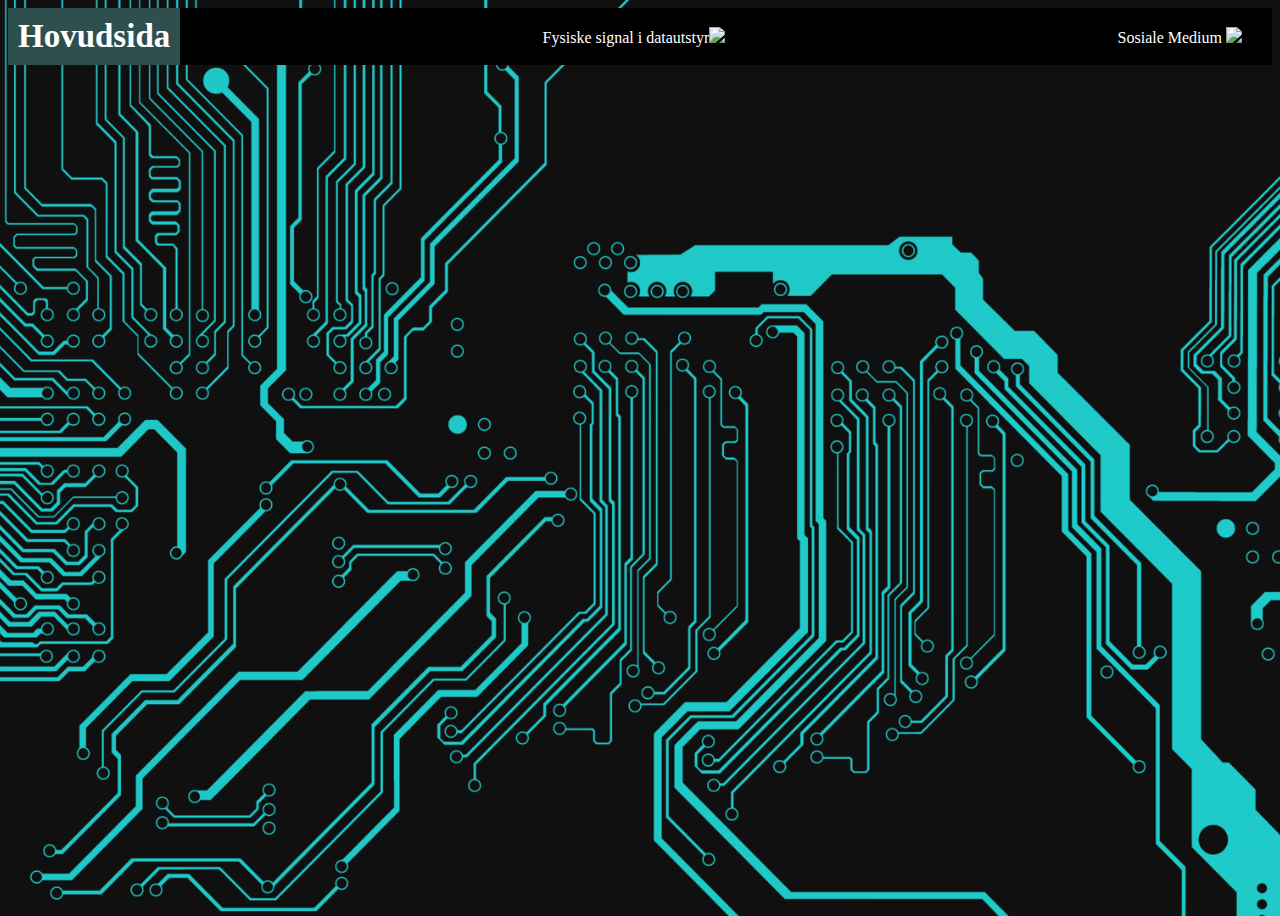
==== datautstyr.html @ bbe732e0 "upload succsessful" ====
<!DOCTYPE html>
<html lang="no">
    <head>
    <meta charset="utf-8">
    <title>Fysiske signal i datautstyr</title>
    <link rel="stylesheet" href="techstil.css">
    </head>
    <body>
        <header>
            <nav>
            <a href="index.html" class="heim">Hovudsida</a>
              <a href="datautstyr.html"> Fysiske signal i datautstyr<img src="bilder/projektbilete/bulb2.png" id="ikon"></a>
            <a href="sosialemedium.html">Sosiale Medium <img src="bilder/projektbilete/notification.png" id="ikon2"> </a>
            </nav>
        </header>
        <main>
            <article class="kol-10"></article>
            <article class="kol-6"></article>
            <article class="kol-6"></article>
        </main>
        <footer>
        </footer>
    </body>
</html>
---- techstil.css ----
body{
                background-image: url("bilete/tech2.png");
                min-height: 100vh;
                background-size: cover;
                background-position: center bottom;
            }
      
                   .kol-1{grid-column:span 1;}
            .kol-2{grid-column:span 2;}
            .kol-3{grid-column:span 3;}
            .kol-4{grid-column:span 4;}
            .kol-5{grid-column:span 5;}
            .kol-6{grid-column:span 6;
            background-color: darkslategray;
}
            .kol-7{grid-column:span 7;}
            .kol-8{grid-column:span 8;}
            .kol-9{grid-column:span 9;}
            .kol-10{grid-column:span 10;}
            .kol-11{grid-column:span 11;}
            .kol-12{grid-column:span 12;}
            main{
                max-width: 1000px;
                display:grid;
                margin: auto;
                grid-template-columns: repeat(12,1fr);
                grid-gap: 20px;
                margin-top: 15px;
            }
                      header > nav{
                background-color:black;
                display: flex;
                flex-direction: row;
                align-items: center;
                justify-content: space-between;
            }
            @media (max-width:900px){
                header > nav{
                    flex-direction: column;
                    justify-content: space-around;}
            }
            nav a{
                padding-left: 30px;
                padding-right: 30px;
                color: white;
                text-decoration: none;
                font-family: verdana;
            }
            nav .heim{
                background-color: darkslategray;
                font-weight: 800;
                font-size: 33px;
                padding: 10px;
            }
            nav a:hover{
                text-decoration: underline;
            }
article{
    
}
article > p{
    font-family: verdana;
    color: antiquewhite;
    font-size: 20px;
    margin: 15px;
}
ul{
    font-size: 20px;
    color: ghostwhite;
}
#prosessor{
    width: 400px;
}
#sosial{
    width: 400px;
    margin-left: 100px;
    height: 268px
}
#informasjon{
    font-family: monospace;
    font-size: 17px;
    }
img{
    align-items: center;
}
#ikon{
    width: 50px;
}
#ikon2{
    width: 50px;
}
#ikon:hover{
}
#ikon2:hover{    
}
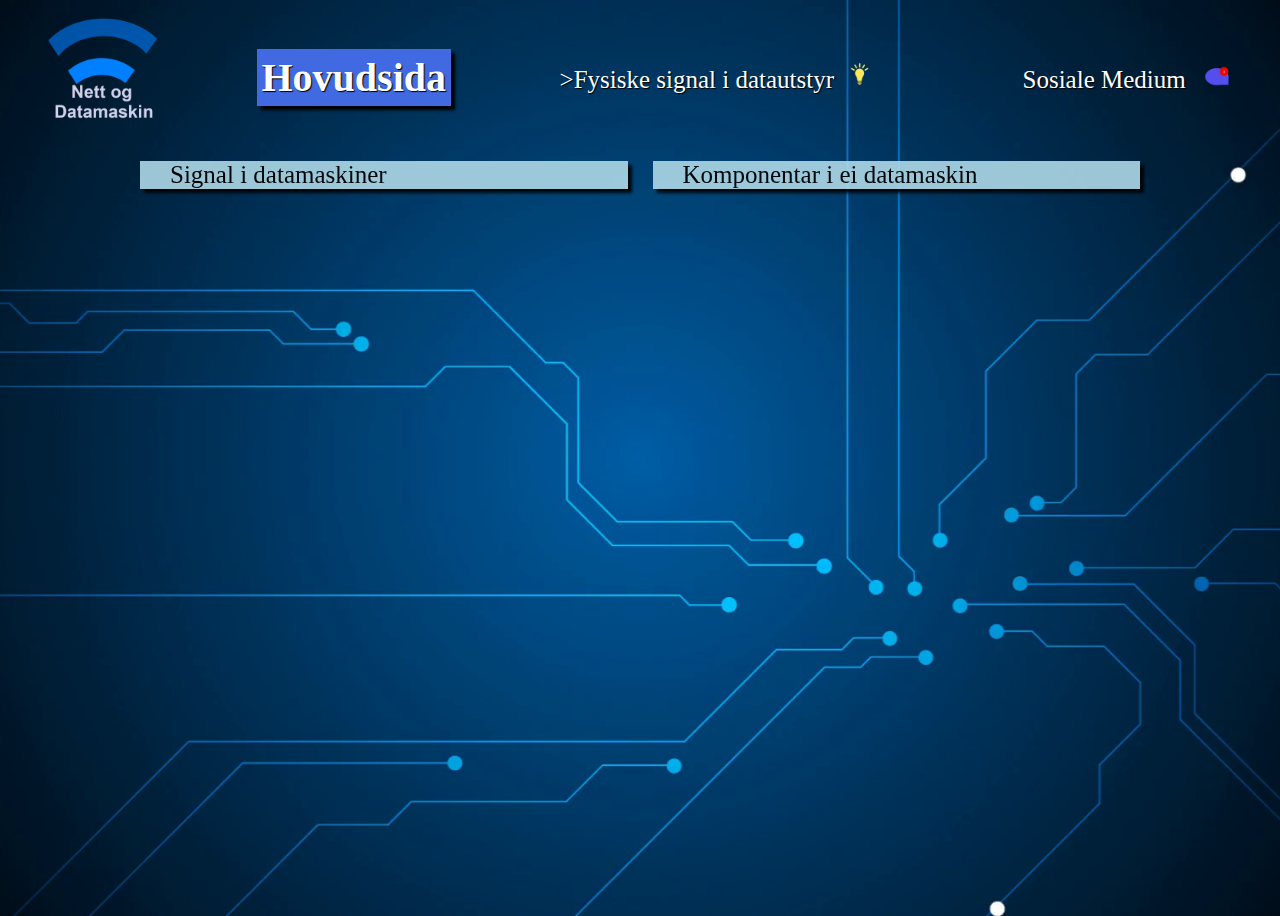
==== commit fb6358f7: "better design" ====
--- a/datautstyr.html
+++ b/datautstyr.html
@@ -8,15 +8,16 @@
     <body>
         <header>
             <nav>
+           <img src="bilete/nettbanner.png" id="banner">
             <a href="index.html" class="heim">Hovudsida</a>
-              <a href="datautstyr.html"> Fysiske signal i datautstyr<img src="bilder/projektbilete/bulb2.png" id="ikon"></a>
-            <a href="sosialemedium.html">Sosiale Medium <img src="bilder/projektbilete/notification.png" id="ikon2"> </a>
+              <a href="datautstyr.html"> >Fysiske signal i datautstyr<img src="bilete/bulb2.png" id="ikon"></a>
+            <a href="sosialemedium.html">Sosiale Medium <img src="bilete/notification.png" id="ikon2"> </a>
             </nav>
         </header>
         <main>
-            <article class="kol-10"></article>
-            <article class="kol-6"></article>
-            <article class="kol-6"></article>
+            <article class="kol-6"><a href="
+signal.html">Signal i datamaskiner</a> </article>
+            <article class="kol-6"><a href="komponentar.html">Komponentar i ei datamaskin</a></article>
         </main>
         <footer>
         </footer>
--- a/techstil.css
+++ b/techstil.css
@@ -1,5 +1,5 @@
          body{
-                background-image: url("bilete/tech2.png");
+                background-image: url("bilete/tech3.png");
                 min-height: 100vh;
                 background-size: cover;
                 background-position: center bottom;
@@ -11,10 +11,15 @@
             .kol-4{grid-column:span 4;}
             .kol-5{grid-column:span 5;}
             .kol-6{grid-column:span 6;
-            background-color: darkslategray;
+            background-color: lightblue;
+            filter: opacity(90%);
+            box-shadow: 4px 4px 3px black;
 }
             .kol-7{grid-column:span 7;}
-            .kol-8{grid-column:span 8;}
+            .kol-8{grid-column:span 8;
+            background-color: lightblue;
+            filter: opacity(90%);
+            box-shadow: 4px 4px 3px black;}
             .kol-9{grid-column:span 9;}
             .kol-10{grid-column:span 10;}
             .kol-11{grid-column:span 11;}
@@ -24,11 +29,10 @@
                 display:grid;
                 margin: auto;
                 grid-template-columns: repeat(12,1fr);
-                grid-gap: 20px;
+                grid-gap: 25px;
                 margin-top: 15px;
             }
                       header > nav{
-                background-color:black;
                 display: flex;
                 flex-direction: row;
                 align-items: center;
@@ -38,58 +42,79 @@
                 header > nav{
                     flex-direction: column;
                     justify-content: space-around;}
-            }
-            nav a{
+}
+            
+            body a{
                 padding-left: 30px;
                 padding-right: 30px;
                 color: white;
                 text-decoration: none;
                 font-family: verdana;
+                font-size: 25px;
+                text-shadow: 1px 1px 1px black;
             }
             nav .heim{
-                background-color: darkslategray;
+                background-color: royalblue;
                 font-weight: 800;
-                font-size: 33px;
-                padding: 10px;
+                font-size: 40px;
+                padding: 5px;
+                box-shadow: 4px 4px 3px black;
             }
-            nav a:hover{
+            body a:hover{
                 text-decoration: underline;
             }
-article{
-    
+article > a{
+    color: black;
+    text-shadow: none;
+}
+article > h1{
+    color: black;
+    text-shadow: none
 }
 article > p{
     font-family: verdana;
-    color: antiquewhite;
+    color: black;
     font-size: 20px;
-    margin: 15px;
+    margin: 5px;
+    padding: 5px;
 }
 ul{
     font-size: 20px;
-    color: ghostwhite;
+    color: black;
 }
 #prosessor{
-    width: 400px;
-}
-#sosial{
-    width: 400px;
-    margin-left: 100px;
-    height: 268px
+    width: 90%;
+
 }
 #informasjon{
     font-family: monospace;
     font-size: 17px;
     }
-img{
-    align-items: center;
-}
 #ikon{
     width: 50px;
 }
 #ikon2{
     width: 50px;
 }
-#ikon:hover{
+.techinfo{
+    width: 200px;
 }
-#ikon2:hover{    
+#focus{
+    background-color: grey;
+}
+h1{
+    font-family: verdana;
+    font-size: 20px;
+    color: whitesmoke;
+    padding: 5px;
+}
+#sosial{
+    width: 121%;
+}
+.socialstat{
+    width: 120%;
+}
+#banner{
+    width: 150px;
+    margin-left: 20px;
 }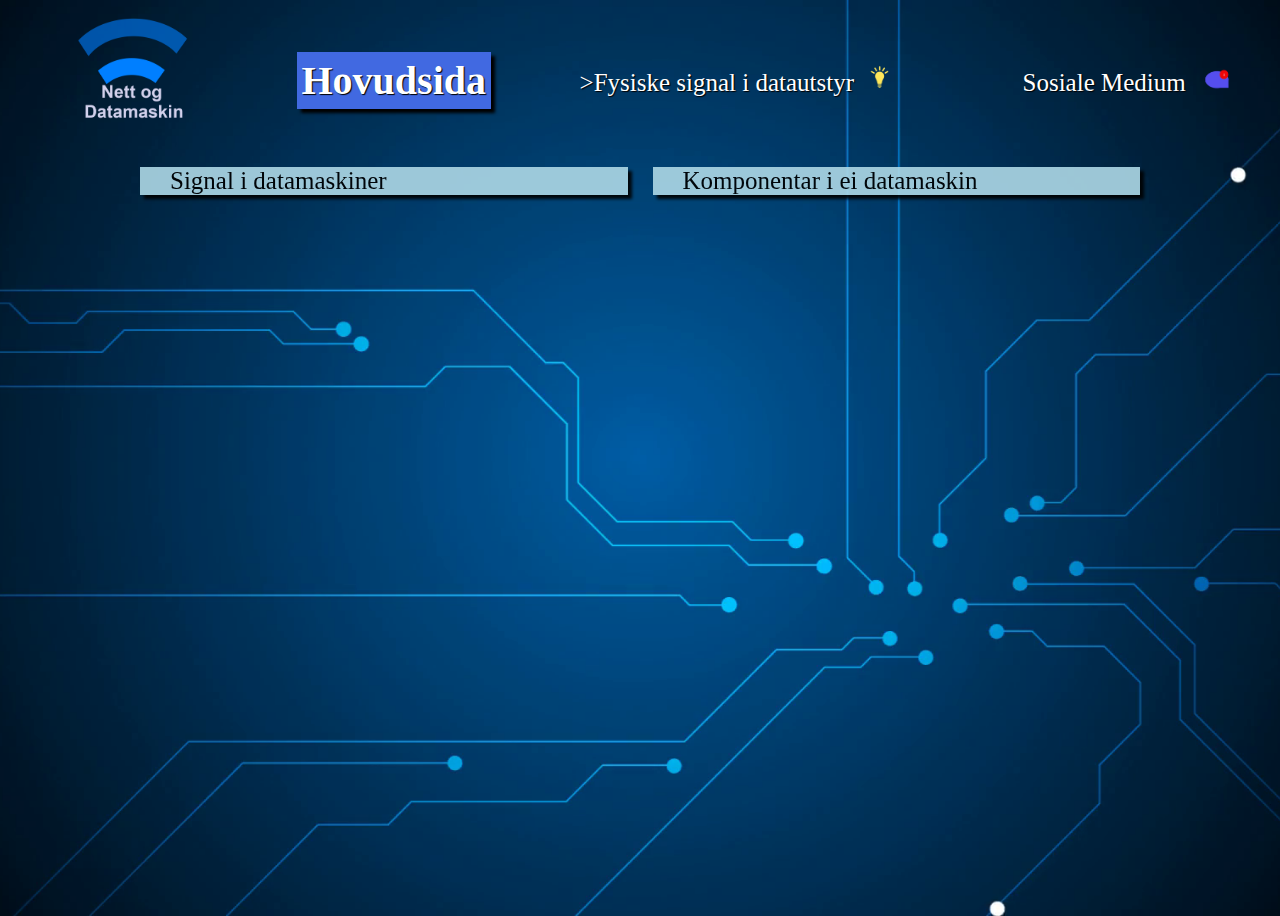
==== commit ff458549: "fix" ====
--- a/datautstyr.html
+++ b/datautstyr.html
@@ -8,10 +8,11 @@
     <body>
         <header>
             <nav>
-           <img src="bilete/nettbanner.png" id="banner">
+                <a href="index.html"><img src="bilete/nettbanner.png" id="banner"></a>
             <a href="index.html" class="heim">Hovudsida</a>
               <a href="datautstyr.html"> >Fysiske signal i datautstyr<img src="bilete/bulb2.png" id="ikon"></a>
             <a href="sosialemedium.html">Sosiale Medium <img src="bilete/notification.png" id="ikon2"> </a>
+
             </nav>
         </header>
         <main>
--- a/techstil.css
+++ b/techstil.css
@@ -110,6 +110,7 @@
 }
 #sosial{
     width: 121%;
+    box-shadow: 4px 4px 3px black;
 }
 .socialstat{
     width: 120%;
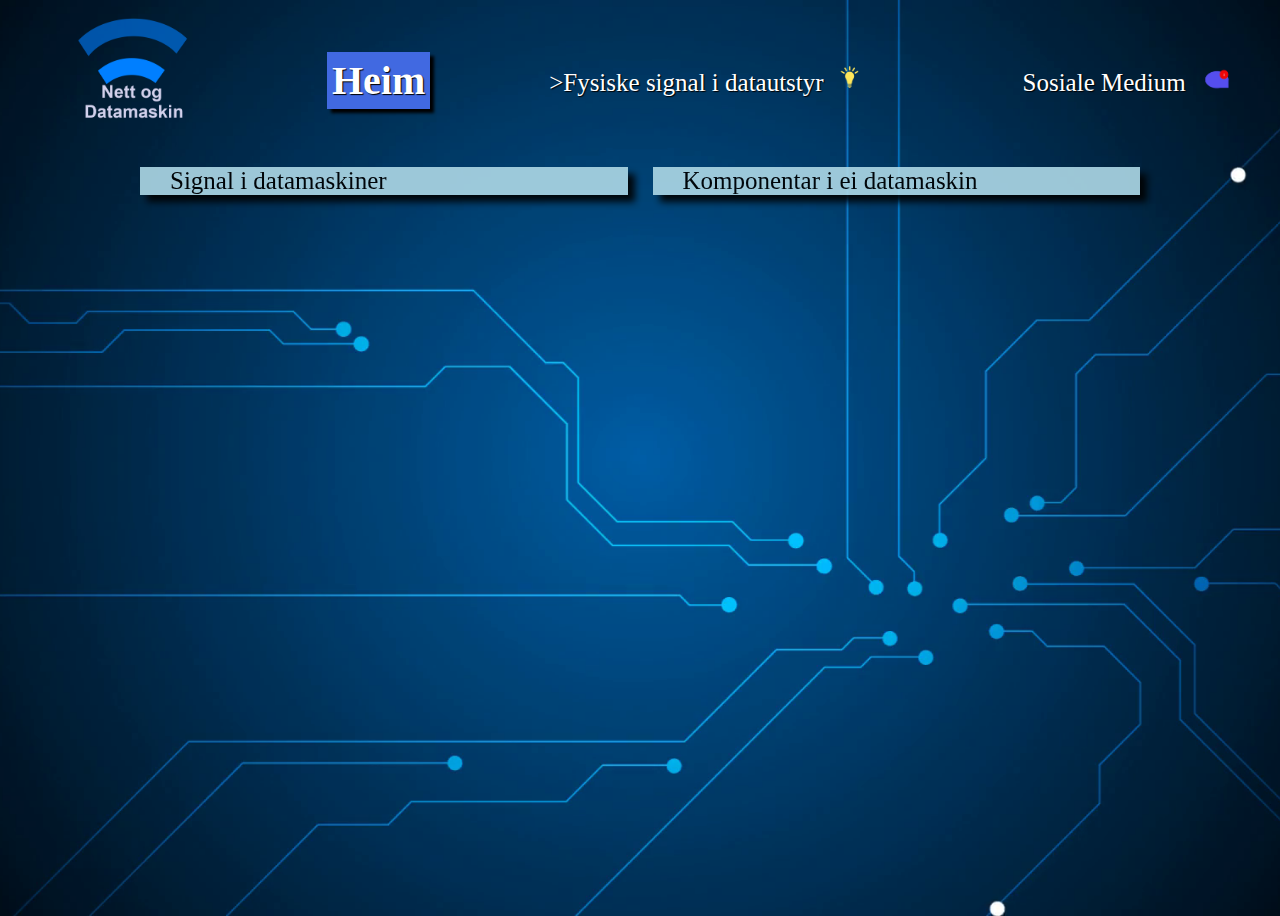
==== commit 11a51399: "snart ferdig" ====
--- a/datautstyr.html
+++ b/datautstyr.html
@@ -9,7 +9,7 @@
         <header>
             <nav>
                 <a href="index.html"><img src="bilete/nettbanner.png" id="banner"></a>
-            <a href="index.html" class="heim">Hovudsida</a>
+            <a href="index.html" class="heim">Heim</a>
               <a href="datautstyr.html"> >Fysiske signal i datautstyr<img src="bilete/bulb2.png" id="ikon"></a>
             <a href="sosialemedium.html">Sosiale Medium <img src="bilete/notification.png" id="ikon2"> </a>
 
--- a/techstil.css
+++ b/techstil.css
@@ -13,7 +13,7 @@
             .kol-6{grid-column:span 6;
             background-color: lightblue;
             filter: opacity(90%);
-            box-shadow: 4px 4px 3px black;
+            box-shadow: 7px 7px 7px black;
 }
             .kol-7{grid-column:span 7;}
             .kol-8{grid-column:span 8;
@@ -75,15 +75,17 @@
     font-family: verdana;
     color: black;
     font-size: 20px;
-    margin: 5px;
-    padding: 5px;
+    margin: 8px;
+    padding: 7px;
 }
 ul{
     font-size: 20px;
     color: black;
 }
 #prosessor{
-    width: 90%;
+    width: 122%;
+    min-height: 270px;
+    box-shadow: 10px 10px 15px;
 
 }
 #informasjon{
@@ -106,7 +108,7 @@
     font-family: verdana;
     font-size: 20px;
     color: whitesmoke;
-    padding: 5px;
+    margin-left: 10px;
 }
 #sosial{
     width: 121%;
@@ -114,8 +116,22 @@
 }
 .socialstat{
     width: 120%;
+    box-shadow: 4px 4px 3px black;
 }
 #banner{
     width: 150px;
     margin-left: 20px;
+}
+#video{
+    width: 100%;
+}
+#kurve{
+    width: 100%;
+}
+#sosial2{
+    width: 100%;
+}
+#bulb{
+    width: 100%;
+    filter: saturate(2);
 }